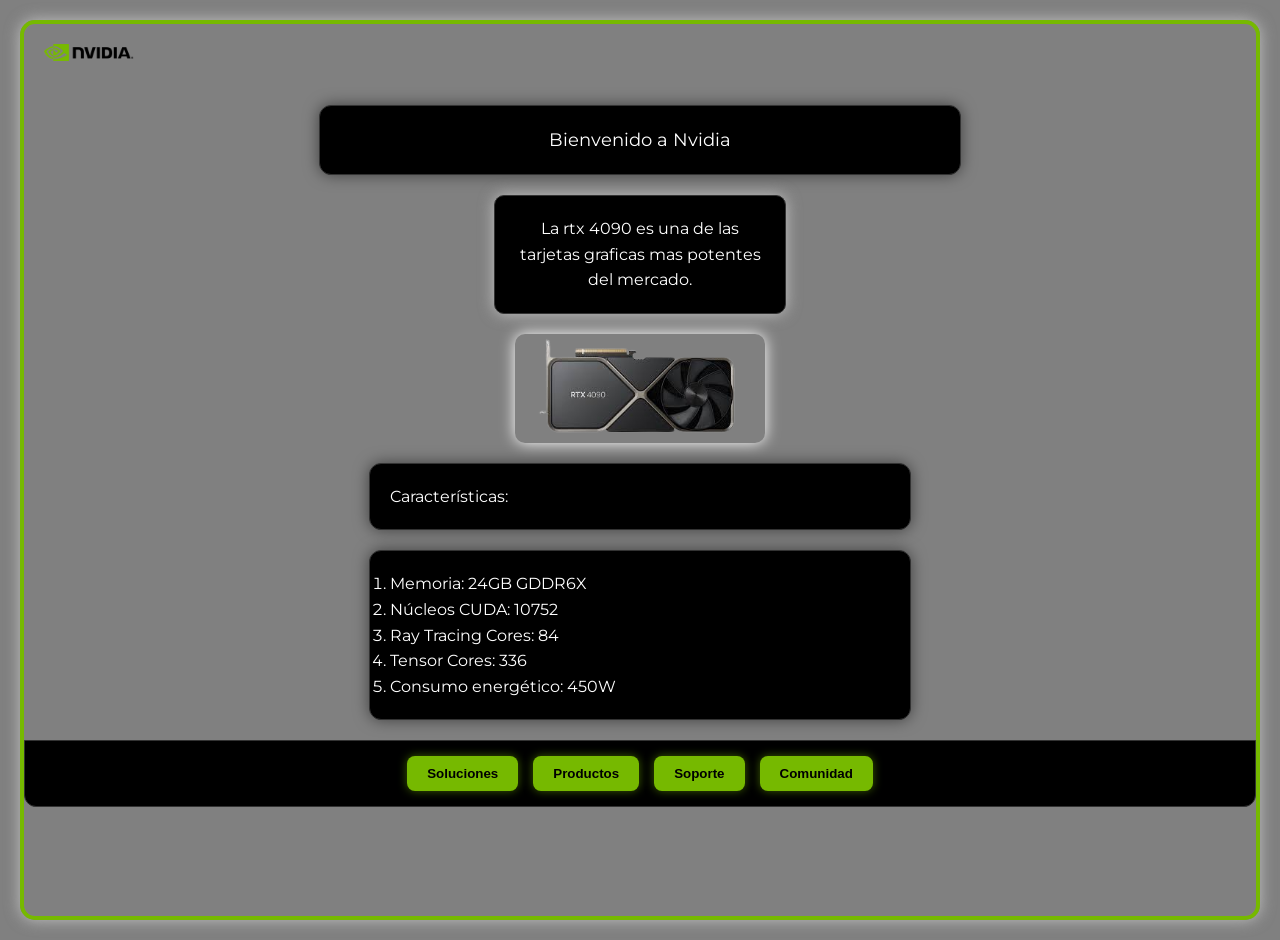
==== index.html @ 2f4de247 "Segundo commit" ====
<!DOCTYPE html>
<html lang="es">
<head>
    <meta charset="UTF-8">
    <meta name="viewport" content="width=device-width, initial-scale=1.0">
    <title>Nvidia RTX 4090</title>
    <link href="https://fonts.googleapis.com/css2?family=Montserrat:wght@400;600&display=swap" rel="stylesheet">
    <link rel="stylesheet" href="style.css">
</head>
<body>
    <img class="logo" src="imagenes/NVIDIA_logo.png" alt="Logo de Nvidia">
    <p class="Titulo">Bienvenido a Nvidia</p>
    <p class="Descripcion">La rtx 4090 es una de las tarjetas graficas mas potentes del mercado.</p>
    <img class="imagen" src="imagenes/rtx4090.png" alt="Rtx 4090">
    <p class="Caracteristicas">Características:</p>
    <ol class="Caracteristicas">
        <li>Memoria: 24GB GDDR6X</li>
        <li>Núcleos CUDA: 10752</li>
        <li>Ray Tracing Cores: 84</li>
        <li>Tensor Cores: 336</li>
        <li>Consumo energético: 450W</li>         
        </ol>

        <nav class="barra">
            <button>Soluciones</button>
            <button>Productos</button>
            <button>Soporte</button>
            <button>Comunidad</button>

        </nav>
</body>
</html>
---- style.css ----
.Titulo{
        background-color: black;
        color: white;

        font-family: 'Montserrat', sans-serif;
        font-size: 18px;        
        line-height: 1.6;

        width: 600px;
        padding: 20px;
        margin: 20px auto;

        border-radius: 12px;
        border: 1px solid #333;

        text-align: center;
        box-shadow: 0 0 15px rgba(0, 0, 0, 0.5);
}

.Caracteristicas{
        background-color: black;
        color: white;

        font-family: 'Montserrat', sans-serif;
        font-size: 16px;
        line-height: 1.6;

        width: 500px;
        padding: 20px;   
        margin: 20px auto;

        border-radius: 12px;
        border: 1px solid #333;

        box-shadow: 0 0 15px rgba(0, 0, 0, 0.5);
}

.Descripcion{

        background-color: black;
        color: white;

        font-family: 'Montserrat', sans-serif;
        font-size: 16px;
        line-height: 1.6;

        border-radius: 10px;
        border: 1px solid #333;

        box-shadow: 0 0 15px rgba(253, 253, 253, 0.5);
       text-align: center;

        width: 250px;
        padding: 20px;
        margin: 20px auto;

}

.imagen{

        box-shadow: 0 0 15px white;
        border-radius: 10px;
        
        display: block;
        margin: 0 auto;
        width: 250px;

}

body{
        margin: 20px;
        border: 4px solid #76b900;
        border-radius: 15px;
        min-height: 100vh;
        box-sizing: border-box;
        background-color: gray;
        box-shadow: 0 0 15px rgba(253, 253, 253, 0.5);
}

.logo {
        width: 90px;
        height: auto;
        margin: 20px;

        top: 10px;
        left: 10px;

}

.barra{
        background-color: black;
        border-bottom: 3px solid #76b900;

        padding: 15px;
        display: flex;
        justify-content: center;
        gap: 15px;
        border-radius: 0 0 12px 12px;
        border: 1px solid #333;

}

.barra button{
        background-color: #76b900;
        color: black;

        border: none;
        border-radius: 8px;

        padding: 10px 20px;
        cursor: pointer;
        font-weight: bold;
        box-shadow: 0 0 10px rgba(118, 185, 0, 0.5);
}
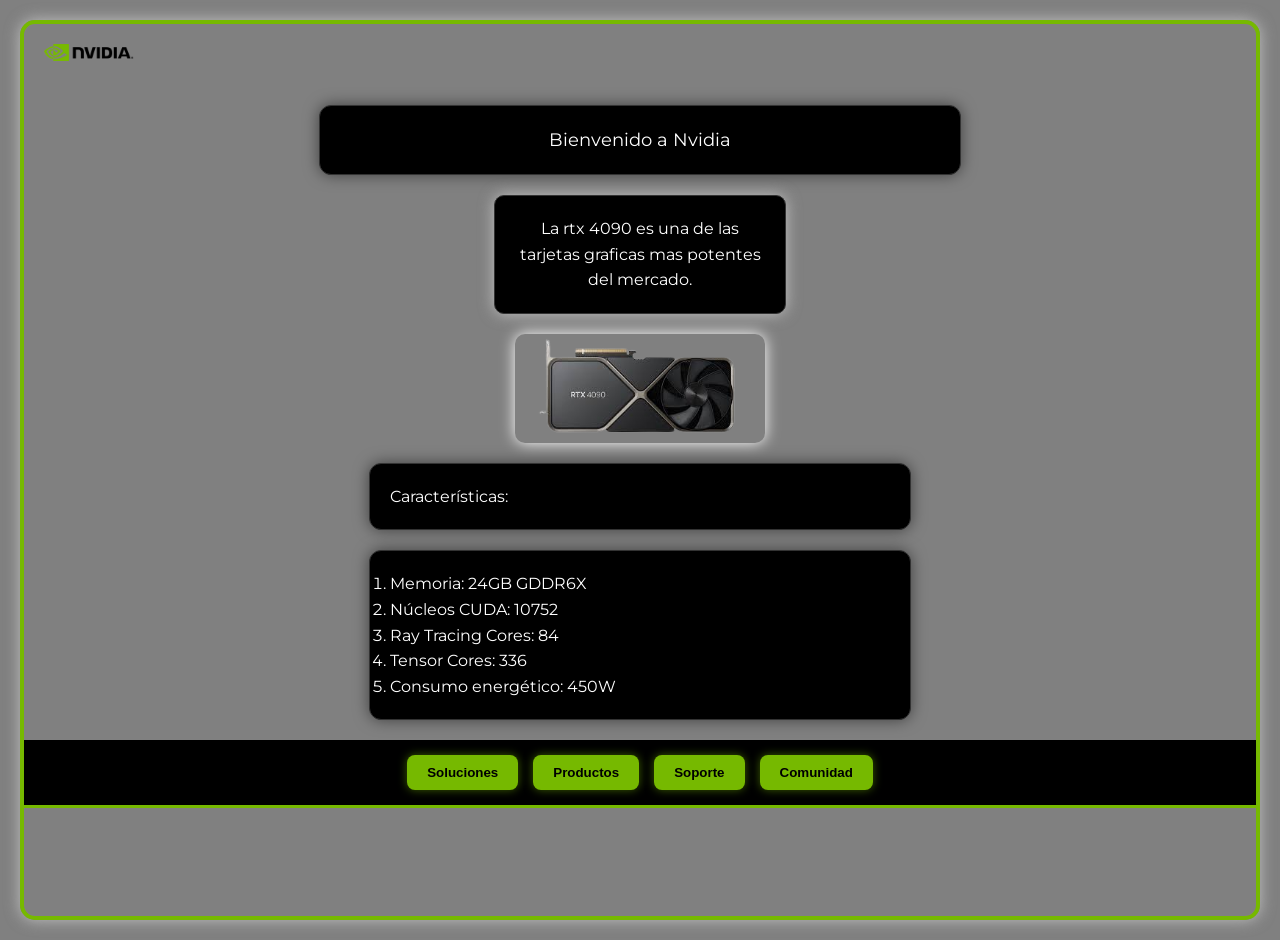
==== commit 28cb36c0: "tercer commit" ====
--- a/index.html
+++ b/index.html
@@ -8,6 +8,7 @@
     <link rel="stylesheet" href="style.css">
 </head>
 <body>
+    
     <img class="logo" src="imagenes/NVIDIA_logo.png" alt="Logo de Nvidia">
     <p class="Titulo">Bienvenido a Nvidia</p>
     <p class="Descripcion">La rtx 4090 es una de las tarjetas graficas mas potentes del mercado.</p>
@@ -26,7 +27,6 @@
             <button>Productos</button>
             <button>Soporte</button>
             <button>Comunidad</button>
-
         </nav>
 </body>
 </html>
--- a/style.css
+++ b/style.css
@@ -95,8 +95,6 @@
         display: flex;
         justify-content: center;
         gap: 15px;
-        border-radius: 0 0 12px 12px;
-        border: 1px solid #333;
 
 }
 
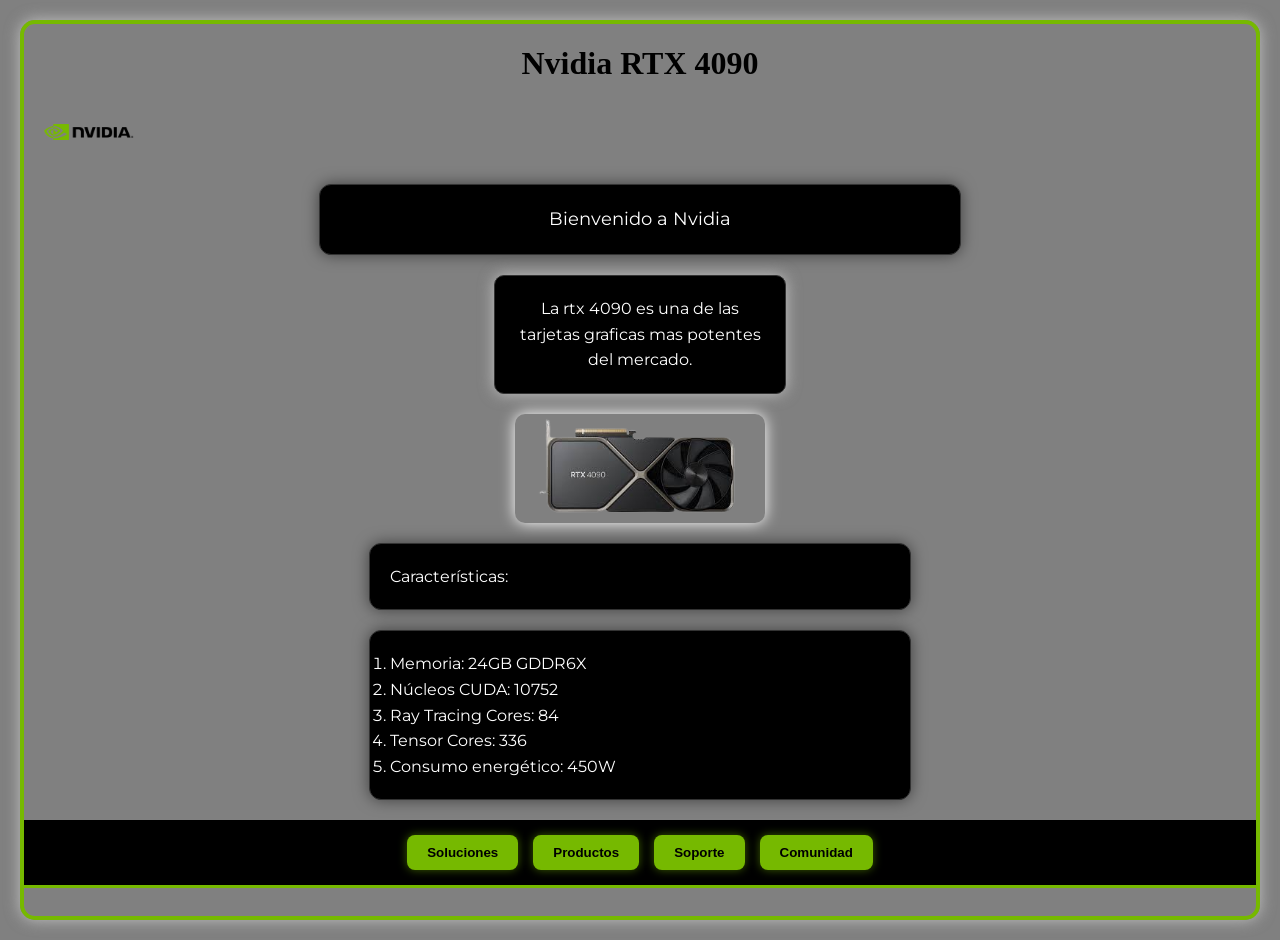
==== commit 52062c94: "cuarto commit" ====
--- a/index.html
+++ b/index.html
@@ -8,7 +8,9 @@
     <link rel="stylesheet" href="style.css">
 </head>
 <body>
-    
+    <div>   
+            <h1 align="center">Nvidia RTX 4090</h1>
+    </div>
     <img class="logo" src="imagenes/NVIDIA_logo.png" alt="Logo de Nvidia">
     <p class="Titulo">Bienvenido a Nvidia</p>
     <p class="Descripcion">La rtx 4090 es una de las tarjetas graficas mas potentes del mercado.</p>
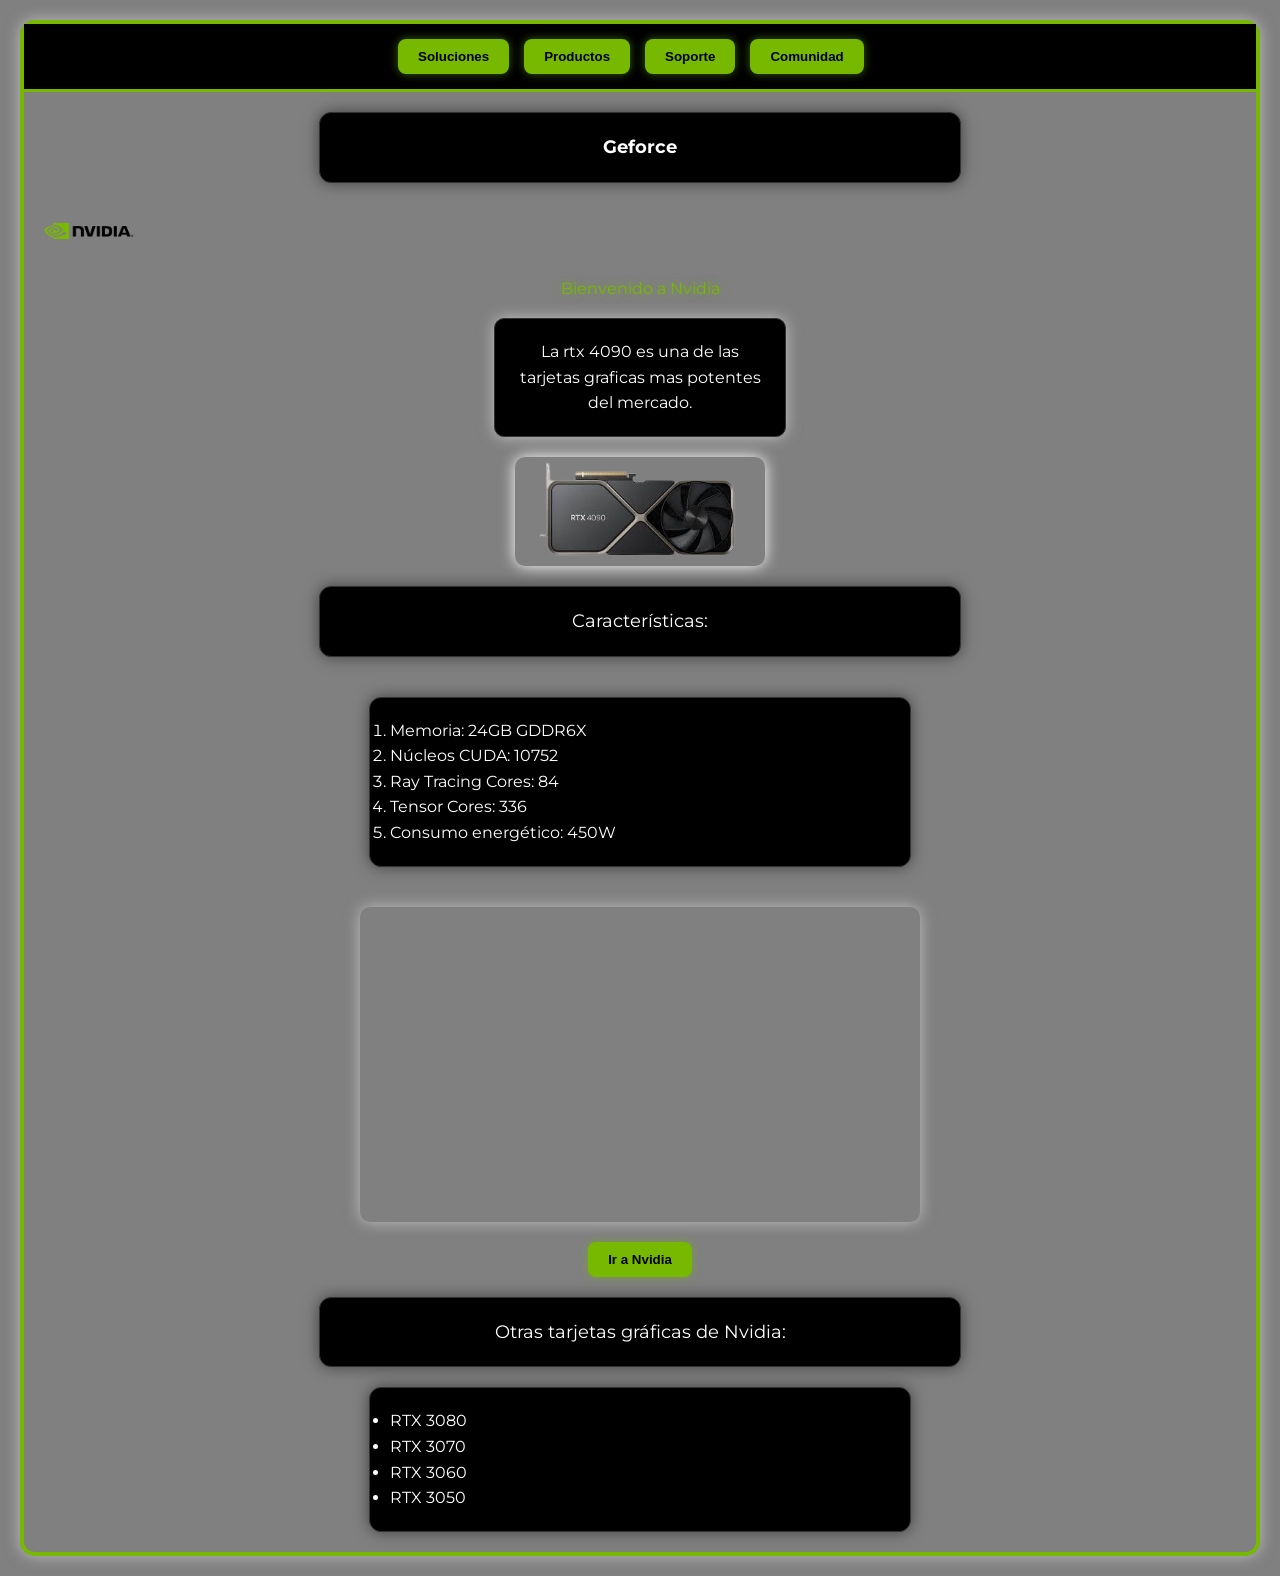
==== commit 7c08e1c1: "primer commit" ====
--- a/index.html
+++ b/index.html
@@ -7,28 +7,45 @@
     <link href="https://fonts.googleapis.com/css2?family=Montserrat:wght@400;600&display=swap" rel="stylesheet">
     <link rel="stylesheet" href="style.css">
 </head>
+<nav class="barra">
+            <button>Soluciones</button>
+            <button>Productos</button>
+            <button>Soporte</button>
+            <button>Comunidad</button>|                                                         
+        </nav>
 <body>
     <div>   
-            <h1 align="center">Nvidia RTX 4090</h1>
+            <h1 align="center" class="Titulo">Geforce</h1>
     </div>
     <img class="logo" src="imagenes/NVIDIA_logo.png" alt="Logo de Nvidia">
-    <p class="Titulo">Bienvenido a Nvidia</p>
+    <p align="center"class="h1">Bienvenido a Nvidia</p>
     <p class="Descripcion">La rtx 4090 es una de las tarjetas graficas mas potentes del mercado.</p>
     <img class="imagen" src="imagenes/rtx4090.png" alt="Rtx 4090">
-    <p class="Caracteristicas">Características:</p>
-    <ol class="Caracteristicas">
+    <p class="Titulo">Características:</p>
+    <div class="contenedor">
+    <ol class="Lista">
         <li>Memoria: 24GB GDDR6X</li>
         <li>Núcleos CUDA: 10752</li>
         <li>Ray Tracing Cores: 84</li>
         <li>Tensor Cores: 336</li>
         <li>Consumo energético: 450W</li>         
         </ol>
+        </div>
 
-        <nav class="barra">
-            <button>Soluciones</button>
-            <button>Productos</button>
-            <button>Soporte</button>
-            <button>Comunidad</button>
-        </nav>
+        <iframe class="video" src="https://www.youtube.com/embed/J5q3AlBfg2w" title="Video de la Nvidia RTX 4090" frameborder="0" allowfullscreen></iframe>
+
+        <a href="https://nvidia.com">
+  <button class="boton">Ir a Nvidia</button>
+</a>
+
+<div class="lista">   
+    <p class="Titulo">Otras tarjetas gráficas de Nvidia:</p>
+    <ul class="Lista">
+        <li>RTX 3080</li>
+        <li>RTX 3070</li>
+        <li>RTX 3060</li>
+        <li>RTX 3050</li>
+    </ul>
+</div>
 </body>
 </html>
--- a/style.css
+++ b/style.css
@@ -17,7 +17,7 @@
         box-shadow: 0 0 15px rgba(0, 0, 0, 0.5);
 }
 
-.Caracteristicas{
+.Lista{
         background-color: black;
         color: white;
 
@@ -109,4 +109,54 @@
         cursor: pointer;
         font-weight: bold;
         box-shadow: 0 0 10px rgba(118, 185, 0, 0.5);
+}
+
+.video{
+        display: block;
+        margin: 20px auto;
+        width: 560px;
+        height: 315px;
+
+        border-radius: 10px;
+        box-shadow: 0 0 15px rgba(253, 253, 253, 0.5);
+}
+
+a{
+        display: block;
+        text-align: center;
+        margin: 20px auto;
+        width: 150px;
+
+        font-family: 'montserrat', sans-serif;
+        border: none;
+        border-radius: 18px;
+}
+
+.boton{
+        background-color: #76b900;
+        color: black;
+
+        border: none;
+        border-radius: 8px;
+
+        padding: 10px 20px;
+        cursor: pointer;
+        font-weight: bold;
+        box-shadow: 0 0 10px rgba(118, 185, 0, 0.5);
+}
+
+.h1{
+
+        font-family: 'montserrat', sans-serif;
+        color: #76b900;
+        text-shadow: 0 0 10px rgba(118, 185, 0, 0.5);
+        border: none;
+        border-radius: 18px;
+
+
+
+}.contenedor{
+        display: flex;
+        justify-content: center;
+        gap: 20px;
 }
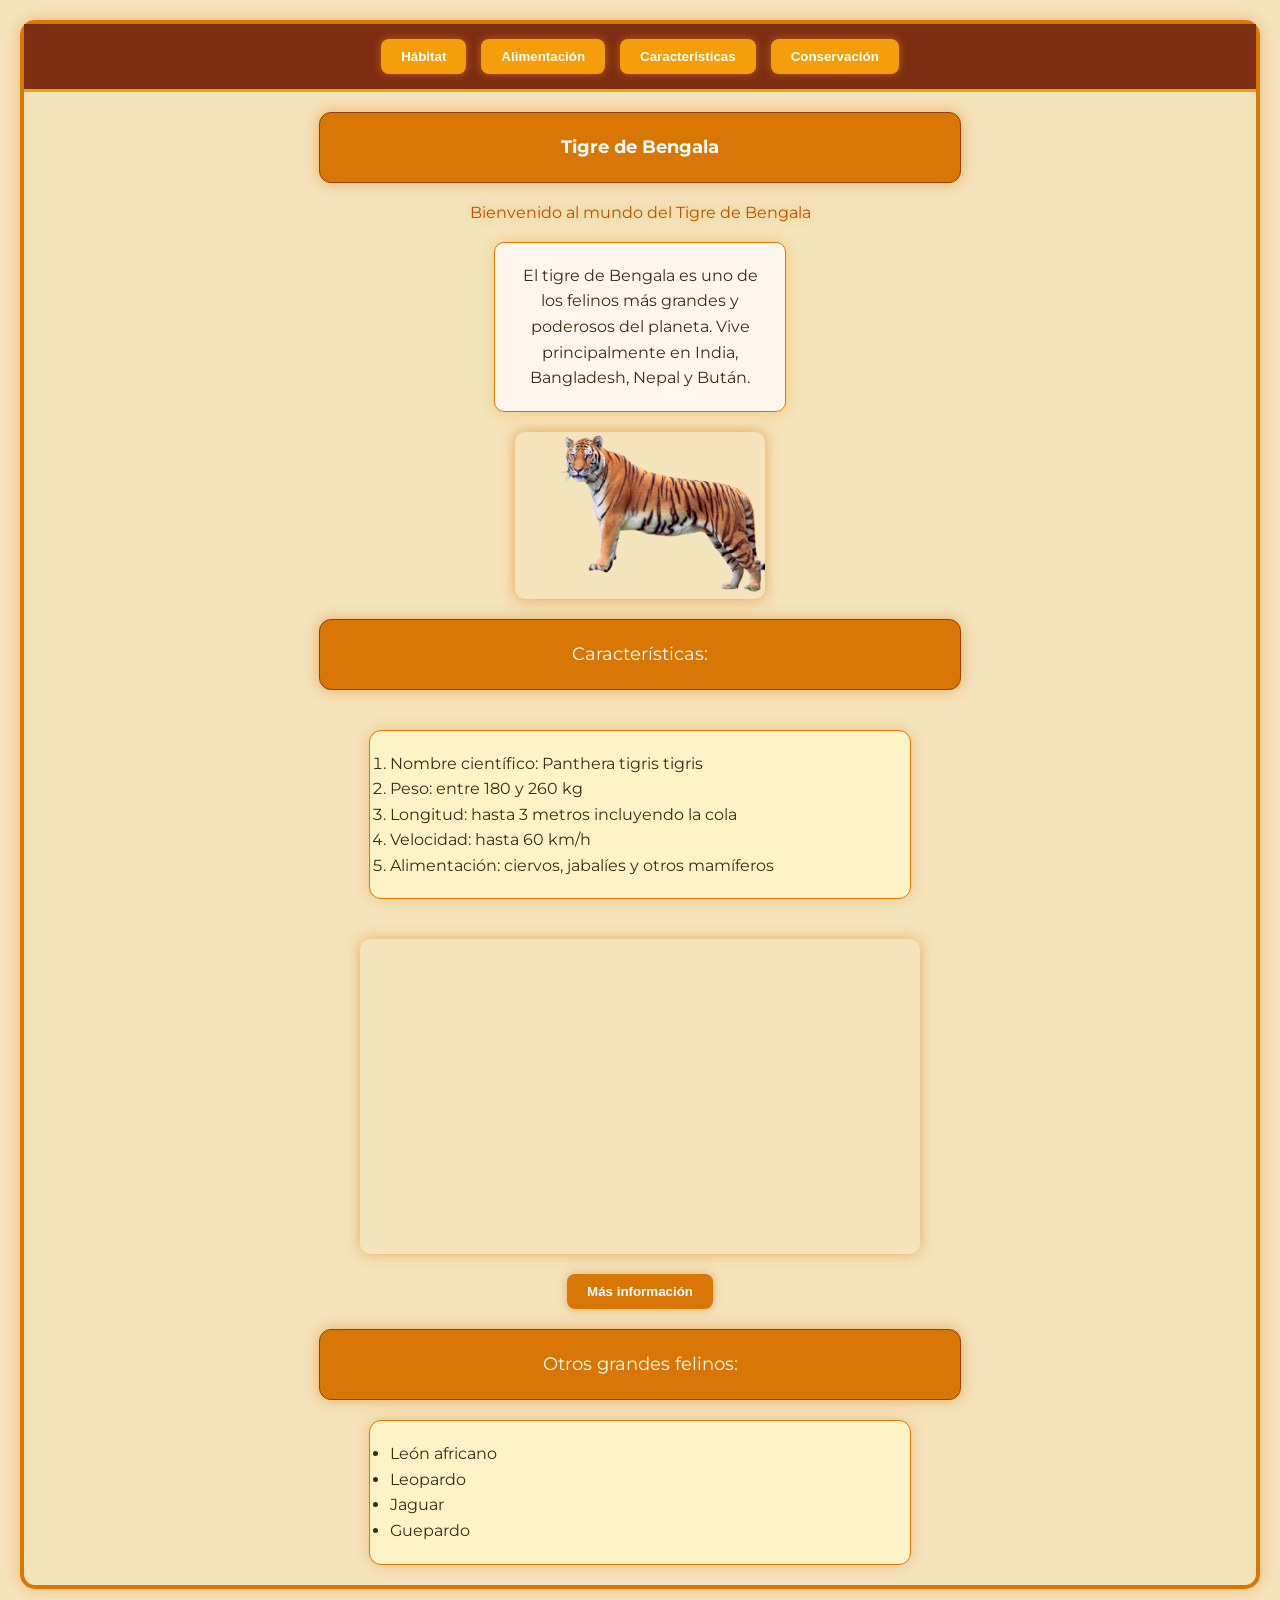
==== commit 69dc7853: "segundo commit" ====
--- a/index.html
+++ b/index.html
@@ -3,49 +3,66 @@
 <head>
     <meta charset="UTF-8">
     <meta name="viewport" content="width=device-width, initial-scale=1.0">
-    <title>Nvidia RTX 4090</title>
+    <title>Tigre de Bengala</title>
     <link href="https://fonts.googleapis.com/css2?family=Montserrat:wght@400;600&display=swap" rel="stylesheet">
     <link rel="stylesheet" href="style.css">
 </head>
-<nav class="barra">
-            <button>Soluciones</button>
-            <button>Productos</button>
-            <button>Soporte</button>
-            <button>Comunidad</button>|                                                         
-        </nav>
+
 <body>
-    <div>   
-            <h1 align="center" class="Titulo">Geforce</h1>
+
+    <nav class="barra">
+        <button>Hábitat</button>
+        <button>Alimentación</button>
+        <button>Características</button>
+        <button>Conservación</button>
+    </nav>
+
+    <div>
+        <h1 align="center" class="Titulo">Tigre de Bengala</h1>
     </div>
-    <img class="logo" src="imagenes/NVIDIA_logo.png" alt="Logo de Nvidia">
-    <p align="center"class="h1">Bienvenido a Nvidia</p>
-    <p class="Descripcion">La rtx 4090 es una de las tarjetas graficas mas potentes del mercado.</p>
-    <img class="imagen" src="imagenes/rtx4090.png" alt="Rtx 4090">
+
+    <p align="center" class="h1">Bienvenido al mundo del Tigre de Bengala</p>
+
+    <p class="Descripcion">
+        El tigre de Bengala es uno de los felinos más grandes y poderosos del planeta.
+        Vive principalmente en India, Bangladesh, Nepal y Bután.
+    </p>
+
+    <img class="imagen" src="imagenes/tigre_bengala.png" alt="Tigre de Bengala">
+
     <p class="Titulo">Características:</p>
+
     <div class="contenedor">
-    <ol class="Lista">
-        <li>Memoria: 24GB GDDR6X</li>
-        <li>Núcleos CUDA: 10752</li>
-        <li>Ray Tracing Cores: 84</li>
-        <li>Tensor Cores: 336</li>
-        <li>Consumo energético: 450W</li>         
+        <ol class="Lista">
+            <li>Nombre científico: Panthera tigris tigris</li>
+            <li>Peso: entre 180 y 260 kg</li>
+            <li>Longitud: hasta 3 metros incluyendo la cola</li>
+            <li>Velocidad: hasta 60 km/h</li>
+            <li>Alimentación: ciervos, jabalíes y otros mamíferos</li>
         </ol>
-        </div>
+    </div>
 
-        <iframe class="video" src="https://www.youtube.com/embed/J5q3AlBfg2w" title="Video de la Nvidia RTX 4090" frameborder="0" allowfullscreen></iframe>
+    <iframe
+        class="video"
+        src="https://www.youtube.com/embed/3W2N9_lR5Qg"
+        title="Video del Tigre de Bengala"
+        frameborder="0"
+        allowfullscreen>
+    </iframe>
 
-        <a href="https://nvidia.com">
-  <button class="boton">Ir a Nvidia</button>
-</a>
+    <a href="https://es.wikipedia.org/wiki/Panthera_tigris_tigris">
+        <button class="boton">Más información</button>
+    </a>
 
-<div class="lista">   
-    <p class="Titulo">Otras tarjetas gráficas de Nvidia:</p>
-    <ul class="Lista">
-        <li>RTX 3080</li>
-        <li>RTX 3070</li>
-        <li>RTX 3060</li>
-        <li>RTX 3050</li>
-    </ul>
-</div>
+    <div class="lista">
+        <p class="Titulo">Otros grandes felinos:</p>
+        <ul class="Lista">
+            <li>León africano</li>
+            <li>Leopardo</li>
+            <li>Jaguar</li>
+            <li>Guepardo</li>
+        </ul>
+    </div>
+
 </body>
 </html>
--- a/style.css
+++ b/style.css
@@ -1,162 +1,147 @@
-.Titulo{
-        background-color: black;
-        color: white;
+.Titulo {
+    background-color: #d97706;
+    color: white;
 
-        font-family: 'Montserrat', sans-serif;
-        font-size: 18px;        
-        line-height: 1.6;
+    font-family: 'Montserrat', sans-serif;
+    font-size: 18px;
+    line-height: 1.6;
 
-        width: 600px;
-        padding: 20px;
-        margin: 20px auto;
+    width: 600px;
+    padding: 20px;
+    margin: 20px auto;
 
-        border-radius: 12px;
-        border: 1px solid #333;
+    border-radius: 12px;
+    border: 1px solid #92400e;
 
-        text-align: center;
-        box-shadow: 0 0 15px rgba(0, 0, 0, 0.5);
+    text-align: center;
+    box-shadow: 0 0 15px rgba(217, 119, 6, 0.5);
 }
 
-.Lista{
-        background-color: black;
-        color: white;
+.Lista {
+    background-color: #fef3c7;
+    color: #3f2a14;
 
-        font-family: 'Montserrat', sans-serif;
-        font-size: 16px;
-        line-height: 1.6;
+    font-family: 'Montserrat', sans-serif;
+    font-size: 16px;
+    line-height: 1.6;
 
-        width: 500px;
-        padding: 20px;   
-        margin: 20px auto;
+    width: 500px;
+    padding: 20px;
+    margin: 20px auto;
 
-        border-radius: 12px;
-        border: 1px solid #333;
+    border-radius: 12px;
+    border: 1px solid #d97706;
 
-        box-shadow: 0 0 15px rgba(0, 0, 0, 0.5);
+    box-shadow: 0 0 15px rgba(217, 119, 6, 0.3);
 }
 
-.Descripcion{
+.Descripcion {
+    background-color: #fff7ed;
+    color: #3f2a14;
 
-        background-color: black;
-        color: white;
+    font-family: 'Montserrat', sans-serif;
+    font-size: 16px;
+    line-height: 1.6;
 
-        font-family: 'Montserrat', sans-serif;
-        font-size: 16px;
-        line-height: 1.6;
+    border-radius: 10px;
+    border: 1px solid #d97706;
 
-        border-radius: 10px;
-        border: 1px solid #333;
+    box-shadow: 0 0 15px rgba(245, 158, 11, 0.4);
+    text-align: center;
 
-        box-shadow: 0 0 15px rgba(253, 253, 253, 0.5);
-       text-align: center;
-
-        width: 250px;
-        padding: 20px;
-        margin: 20px auto;
-
+    width: 250px;
+    padding: 20px;
+    margin: 20px auto;
 }
 
-.imagen{
+.imagen {
+    box-shadow: 0 0 15px rgba(217, 119, 6, 0.6);
+    border-radius: 10px;
 
-        box-shadow: 0 0 15px white;
-        border-radius: 10px;
-        
-        display: block;
-        margin: 0 auto;
-        width: 250px;
-
+    display: block;
+    margin: 0 auto;
+    width: 250px;
 }
 
-body{
-        margin: 20px;
-        border: 4px solid #76b900;
-        border-radius: 15px;
-        min-height: 100vh;
-        box-sizing: border-box;
-        background-color: gray;
-        box-shadow: 0 0 15px rgba(253, 253, 253, 0.5);
+body {
+    margin: 20px;
+    border: 4px solid #d97706;
+    border-radius: 15px;
+    min-height: 100vh;
+    box-sizing: border-box;
+    background-color: #f4e4bc;
+    box-shadow: 0 0 15px rgba(217, 119, 6, 0.4);
 }
-
-.logo {
-        width: 90px;
-        height: auto;
-        margin: 20px;
-
-        top: 10px;
-        left: 10px;
-
-}
-
-.barra{
-        background-color: black;
-        border-bottom: 3px solid #76b900;
-
-        padding: 15px;
-        display: flex;
-        justify-content: center;
-        gap: 15px;
-
-}
-
-.barra button{
-        background-color: #76b900;
-        color: black;
-
-        border: none;
-        border-radius: 8px;
-
-        padding: 10px 20px;
-        cursor: pointer;
-        font-weight: bold;
-        box-shadow: 0 0 10px rgba(118, 185, 0, 0.5);
-}
-
-.video{
-        display: block;
-        margin: 20px auto;
-        width: 560px;
-        height: 315px;
-
-        border-radius: 10px;
-        box-shadow: 0 0 15px rgba(253, 253, 253, 0.5);
-}
-
-a{
-        display: block;
-        text-align: center;
-        margin: 20px auto;
-        width: 150px;
-
-        font-family: 'montserrat', sans-serif;
-        border: none;
-        border-radius: 18px;
-}
-
-.boton{
-        background-color: #76b900;
-        color: black;
-
-        border: none;
-        border-radius: 8px;
-
-        padding: 10px 20px;
-        cursor: pointer;
-        font-weight: bold;
-        box-shadow: 0 0 10px rgba(118, 185, 0, 0.5);
-}
-
-.h1{
-
-        font-family: 'montserrat', sans-serif;
-        color: #76b900;
-        text-shadow: 0 0 10px rgba(118, 185, 0, 0.5);
-        border: none;
-        border-radius: 18px;
 
 
 
-}.contenedor{
-        display: flex;
-        justify-content: center;
-        gap: 20px;
+.barra {
+    background-color: #7c2d12;
+    border-bottom: 3px solid #f59e0b;
+
+    padding: 15px;
+    display: flex;
+    justify-content: center;
+    gap: 15px;
+}
+
+.barra button {
+    background-color: #f59e0b;
+    color: white;
+
+    border: none;
+    border-radius: 8px;
+
+    padding: 10px 20px;
+    cursor: pointer;
+    font-weight: bold;
+    box-shadow: 0 0 10px rgba(245, 158, 11, 0.5);
+}
+
+.video {
+    display: block;
+    margin: 20px auto;
+    width: 560px;
+    height: 315px;
+
+    border-radius: 10px;
+    box-shadow: 0 0 15px rgba(217, 119, 6, 0.5);
+}
+
+a {
+    display: block;
+    text-align: center;
+    margin: 20px auto;
+    width: 150px;
+
+    font-family: 'Montserrat', sans-serif;
+    border: none;
+    border-radius: 18px;
+}
+
+.boton {
+    background-color: #d97706;
+    color: white;
+
+    border: none;
+    border-radius: 8px;
+
+    padding: 10px 20px;
+    cursor: pointer;
+    font-weight: bold;
+    box-shadow: 0 0 10px rgba(217, 119, 6, 0.5);
+}
+
+.h1 {
+    font-family: 'Montserrat', sans-serif;
+    color: #b45309;
+    text-shadow: 0 0 10px rgba(245, 158, 11, 0.5);
+    border: none;
+    border-radius: 18px;
+}
+
+.contenedor {
+    display: flex;
+    justify-content: center;
+    gap: 20px;
 }
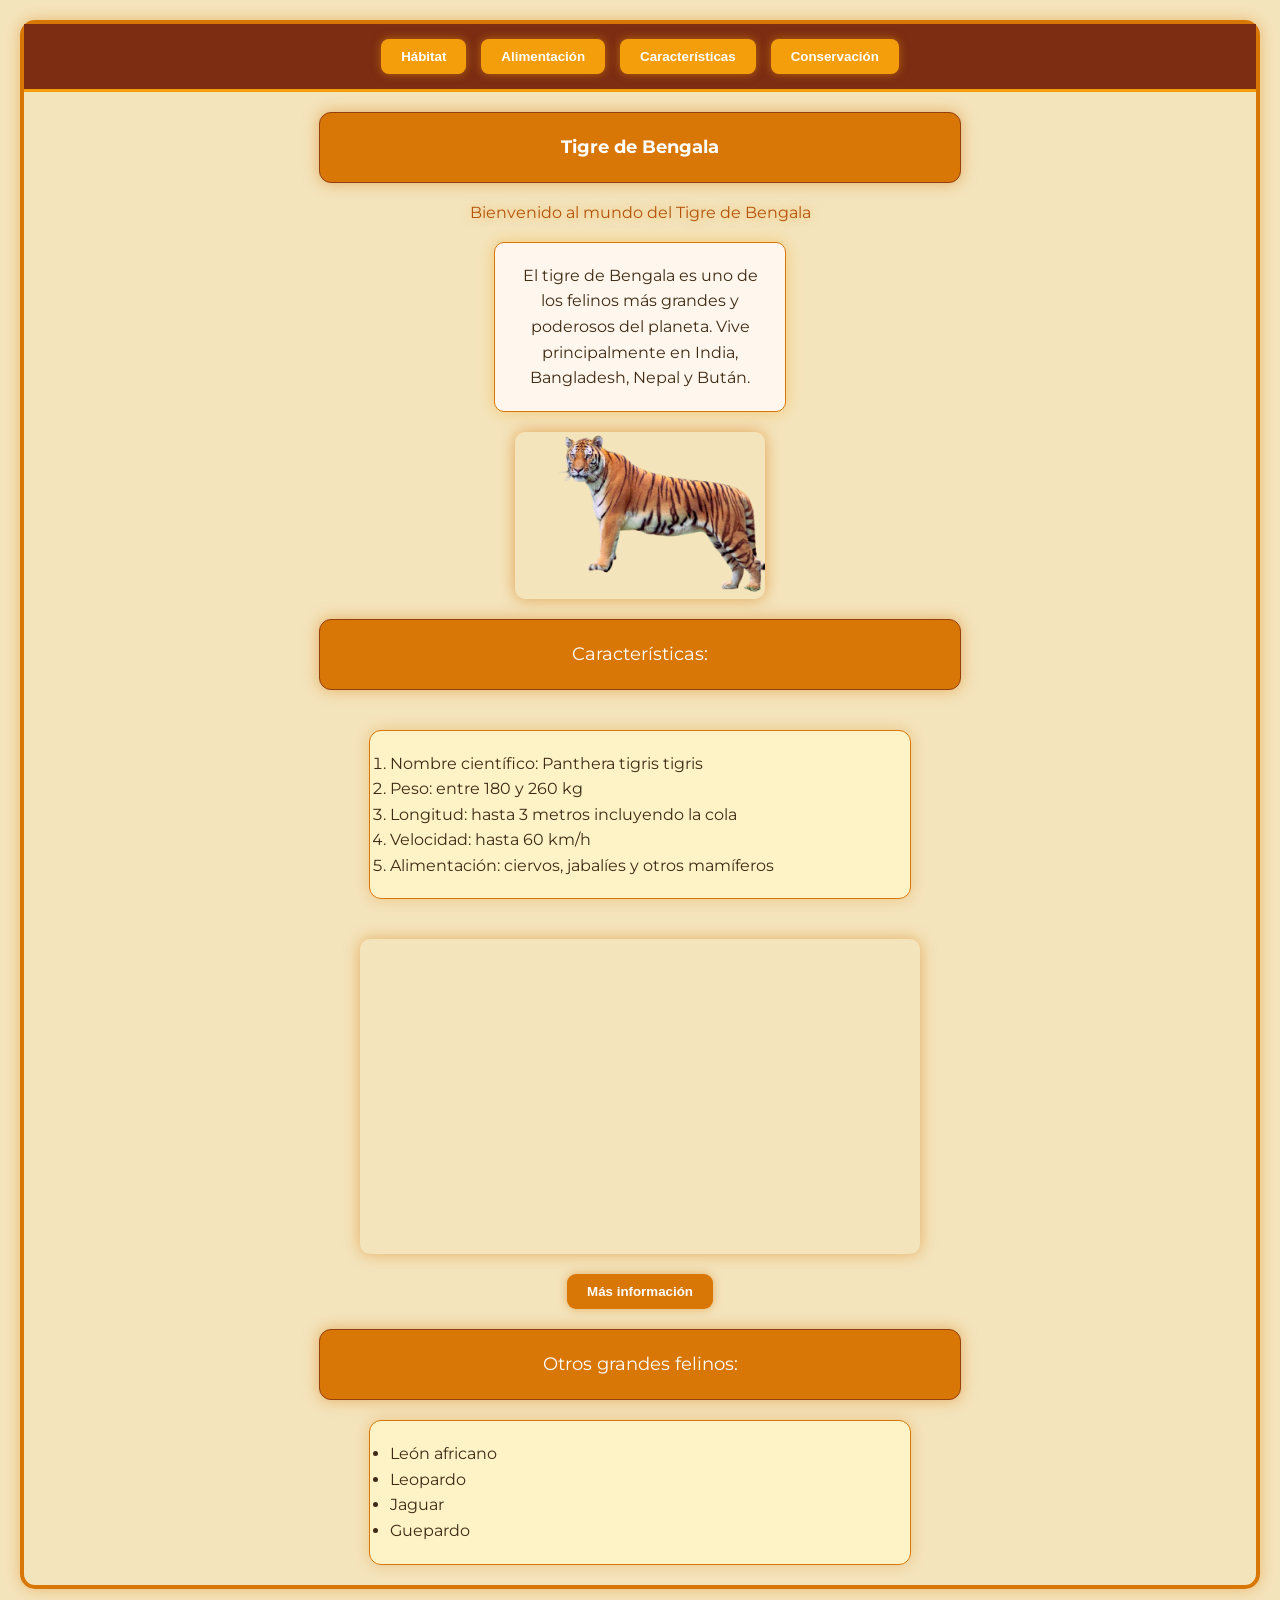
==== commit 72a2b3be: "septimo commit" ====
--- a/index.html
+++ b/index.html
@@ -28,7 +28,7 @@
         Vive principalmente en India, Bangladesh, Nepal y Bután.
     </p>
 
-    <img class="imagen" src="imagenes/tigre_bengala.png" alt="Tigre de Bengala">
+    <img class="imagen" src="imagenes/tigrebengala.png" alt="Tigre de Bengala">
 
     <p class="Titulo">Características:</p>
 
@@ -45,7 +45,7 @@
     <iframe
         class="video"
         src="https://www.youtube.com/embed/3W2N9_lR5Qg"
-        title="Video del Tigre de Bengala"
+        title="Video informativo del tigre de bengala."
         frameborder="0"
         allowfullscreen>
     </iframe>
--- a/style.css
+++ b/style.css
@@ -124,7 +124,7 @@
     color: white;
 
     border: none;
-    border-radius: 8px;
+    border-radius: 9px;
 
     padding: 10px 20px;
     cursor: pointer;
